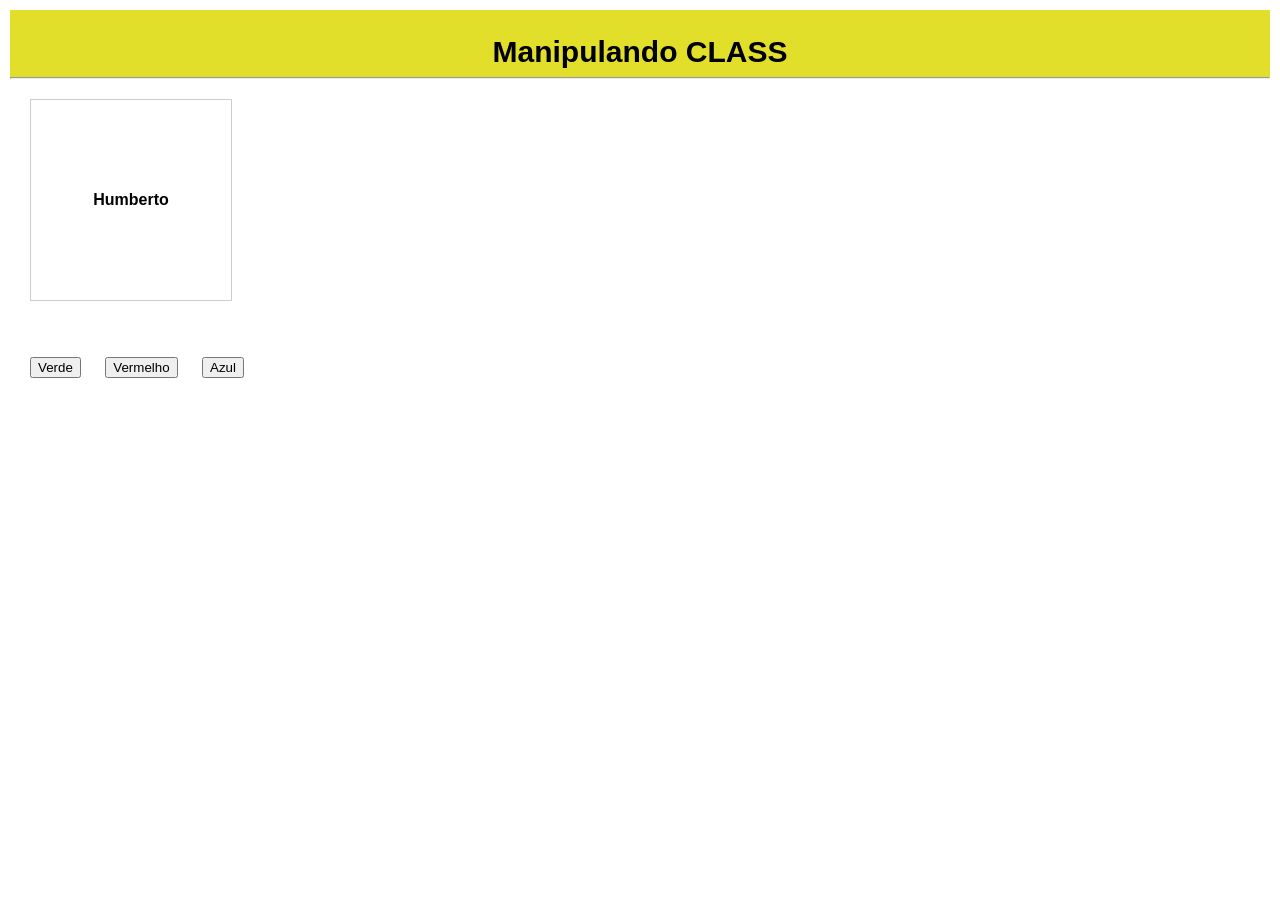
==== 05_manipulando_CLASS/index.html @ 7fbeda8e "Atualizações do dia 18.02.2022" ====
<!DOCTYPE html>
<html>
    <head>
        <meta charset="UTF-8">
        <meta name="viewport" content="width=device-width, initial-scale=1.0">
        <title>Javascript</title>
        <link rel="stylesheet" href="assets/css/style.css">
        <link rel="stylesheet" href="assets/css/style_responsiveness.css">  
    </head>

    <body>
        <header>
            <div class="title">Manipulando CLASS</div>
            <hr>
        </header>

        <div id="exemplo">
            <strong>Humberto</strong>
        </div>

        <br><br>

        <button onclick="verde()">Verde</button>
        <button onclick="vermelho()">Vermelho</button>
        <button onclick="azul()">Azul</button>
        
        <script src="assets/js/script.js"></script>
    </body>
</html>
---- 05_manipulando_CLASS/assets/css/style.css ----
body {
    margin: 10px;
    padding: 0;
    font-family: arial;
}

header {
    background-color: rgb(226, 223, 43);
}

.title{
    font-weight: bolder;
    font-size: 30px;
    text-align: center;
    padding-top: 2%;
}

#exemplo {
    display: flex;
    align-items: center;
    justify-content: center;
    width: 200px;
    height: 200px;
    margin: 20px;
    border: 1px solid #ccc;
}

button {
    margin-left: 20px;
}

/* Classe a ser inserida pela função em Javascript */
.verde {
    background-color: #00ff00;
}

/* Classe a ser inserida pela função em Javascript */
.vermelho {
    background-color: #ff0000;
}

/* Classe a ser inserida pela função em Javascript */
.azul {
    background-color: #0000ff;
}
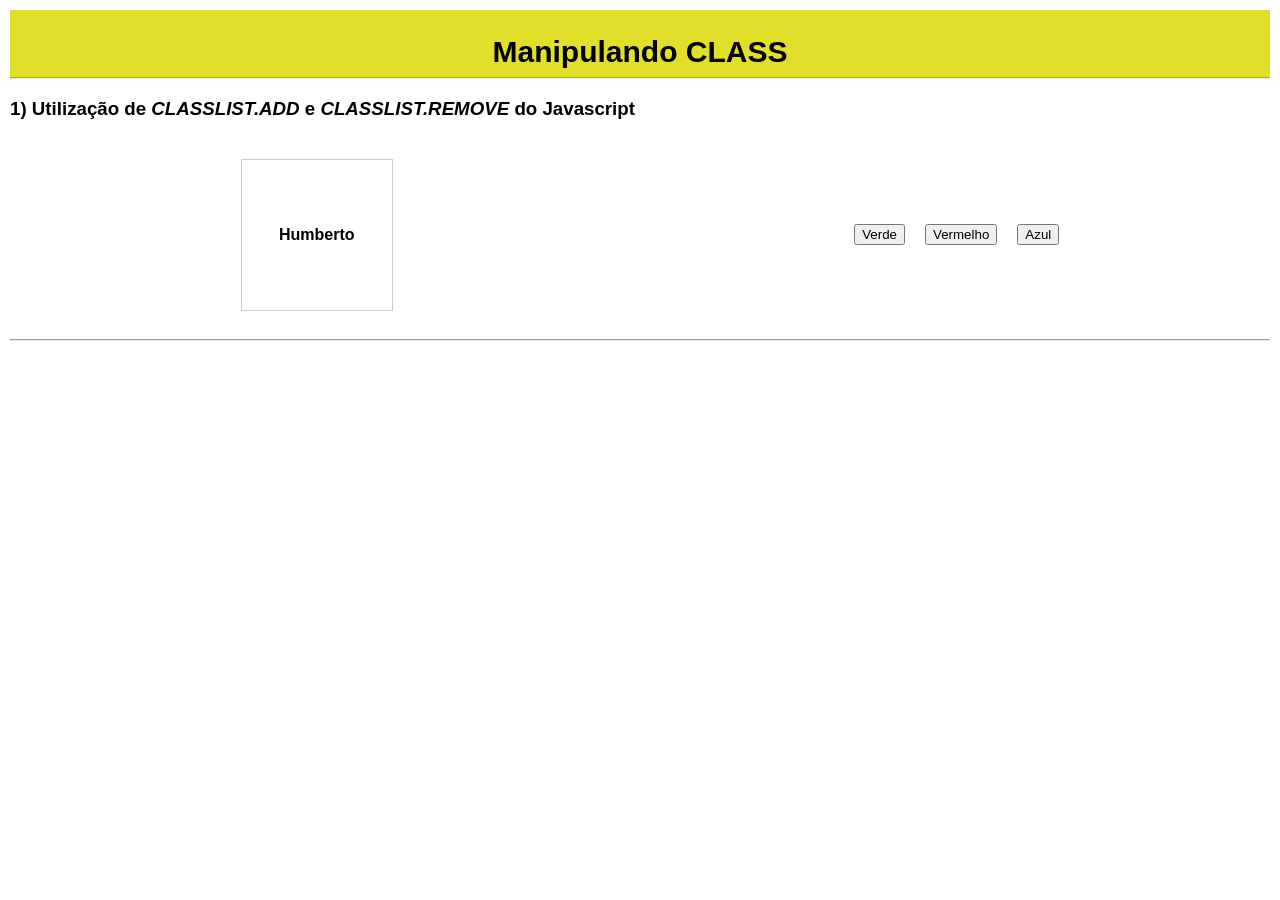
==== commit 4d81783b: "Atualizações do dia 19.02.2022" ====
--- a/05_manipulando_CLASS/index.html
+++ b/05_manipulando_CLASS/index.html
@@ -14,15 +14,20 @@
             <hr>
         </header>
 
-        <div id="exemplo">
-            <strong>Humberto</strong>
-        </div>
+        <h3>1) Utilização de <i>CLASSLIST.ADD</i> e <i>CLASSLIST.REMOVE</i> do Javascript</h3>
+        <section class="section_1">
+            <div id="exemplo">
+                <strong>Humberto</strong>
+            </div>
+    
+            <div class="buttons">
+                <button onclick="verde()">Verde</button>
+                <button onclick="vermelho()">Vermelho</button>
+                <button onclick="azul()">Azul</button>
+            </div>
+        </section>
 
-        <br><br>
-
-        <button onclick="verde()">Verde</button>
-        <button onclick="vermelho()">Vermelho</button>
-        <button onclick="azul()">Azul</button>
+        <hr>
         
         <script src="assets/js/script.js"></script>
     </body>
--- a/05_manipulando_CLASS/assets/css/style.css
+++ b/05_manipulando_CLASS/assets/css/style.css
@@ -15,12 +15,22 @@
     padding-top: 2%;
 }
 
+.section_1 {
+    display: flex;
+    justify-content: space-around;
+}
+
+.buttons {
+    display: flex;
+    align-items: center;
+}
+
 #exemplo {
     display: flex;
     align-items: center;
     justify-content: center;
-    width: 200px;
-    height: 200px;
+    width: 150px;
+    height: 150px;
     margin: 20px;
     border: 1px solid #ccc;
 }
